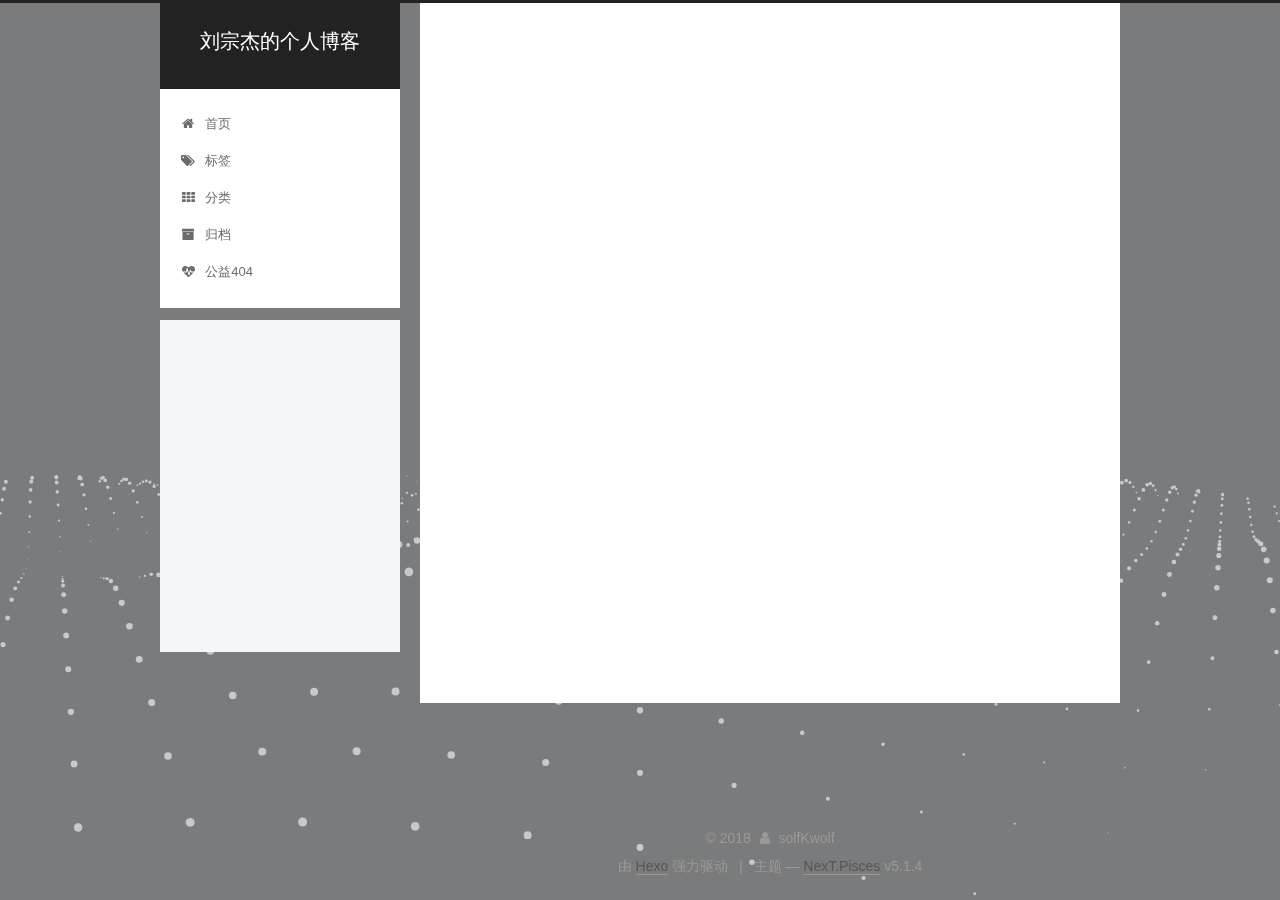
==== tags/index.html @ c54b7ea1 "Site updated: 2018-03-27 02:26:17" ====
<!DOCTYPE html>



  


<html class="theme-next pisces use-motion" lang="zh-Hans">
<head>
  <meta charset="UTF-8"/>
<meta http-equiv="X-UA-Compatible" content="IE=edge" />
<meta name="viewport" content="width=device-width, initial-scale=1, maximum-scale=1"/>
<meta name="theme-color" content="#222">









<meta http-equiv="Cache-Control" content="no-transform" />
<meta http-equiv="Cache-Control" content="no-siteapp" />
















  
  
  <link href="/lib/fancybox/source/jquery.fancybox.css?v=2.1.5" rel="stylesheet" type="text/css" />







<link href="/lib/font-awesome/css/font-awesome.min.css?v=4.6.2" rel="stylesheet" type="text/css" />

<link href="/css/main.css?v=5.1.4" rel="stylesheet" type="text/css" />


  <link rel="apple-touch-icon" sizes="180x180" href="/images/apple-touch-icon-next.png?v=5.1.4">


  <link rel="icon" type="image/png" sizes="32x32" href="/images/favicon-32x32-next.png?v=5.1.4">


  <link rel="icon" type="image/png" sizes="16x16" href="/images/favicon-16x16-next.png?v=5.1.4">


  <link rel="mask-icon" href="/images/logo.svg?v=5.1.4" color="#222">





  <meta name="keywords" content="Hexo, NexT" />





  <link rel="alternate" href="/atom.xml" title="刘宗杰的个人博客" type="application/atom+xml" />






<meta name="description" content="记录平时点滴，留下点回忆。">
<meta property="og:type" content="website">
<meta property="og:title" content="tags">
<meta property="og:url" content="http://yoursite.com/tags/index.html">
<meta property="og:site_name" content="刘宗杰的个人博客">
<meta property="og:description" content="记录平时点滴，留下点回忆。">
<meta property="og:locale" content="zh-Hans">
<meta property="og:updated_time" content="2018-03-26T17:11:51.543Z">
<meta name="twitter:card" content="summary">
<meta name="twitter:title" content="tags">
<meta name="twitter:description" content="记录平时点滴，留下点回忆。">



<script type="text/javascript" id="hexo.configurations">
  var NexT = window.NexT || {};
  var CONFIG = {
    root: '/',
    scheme: 'Pisces',
    version: '5.1.4',
    sidebar: {"position":"left","display":"always","offset":12,"b2t":false,"scrollpercent":false,"onmobile":false},
    fancybox: true,
    tabs: true,
    motion: {"enable":true,"async":false,"transition":{"post_block":"fadeIn","post_header":"slideDownIn","post_body":"slideDownIn","coll_header":"slideLeftIn","sidebar":"slideUpIn"}},
    duoshuo: {
      userId: '0',
      author: '博主'
    },
    algolia: {
      applicationID: '',
      apiKey: '',
      indexName: '',
      hits: {"per_page":10},
      labels: {"input_placeholder":"Search for Posts","hits_empty":"We didn't find any results for the search: ${query}","hits_stats":"${hits} results found in ${time} ms"}
    }
  };
</script>



  <link rel="canonical" href="http://yoursite.com/tags/"/>





  <title>tags | 刘宗杰的个人博客</title>
  








</head>

<body itemscope itemtype="http://schema.org/WebPage" lang="zh-Hans">

  
  
    
  

  <div class="container sidebar-position-left page-post-detail">
    <div class="headband"></div>

    <header id="header" class="header" itemscope itemtype="http://schema.org/WPHeader">
      <div class="header-inner"><div class="site-brand-wrapper">
  <div class="site-meta ">
    

    <div class="custom-logo-site-title">
      <a href="/"  class="brand" rel="start">
        <span class="logo-line-before"><i></i></span>
        <span class="site-title">刘宗杰的个人博客</span>
        <span class="logo-line-after"><i></i></span>
      </a>
    </div>
      
        <p class="site-subtitle"></p>
      
  </div>

  <div class="site-nav-toggle">
    <button>
      <span class="btn-bar"></span>
      <span class="btn-bar"></span>
      <span class="btn-bar"></span>
    </button>
  </div>
</div>

<nav class="site-nav">
  

  
    <ul id="menu" class="menu">
      
        
        <li class="menu-item menu-item-home">
          <a href="/" rel="section">
            
              <i class="menu-item-icon fa fa-fw fa-home"></i> <br />
            
            首页
          </a>
        </li>
      
        
        <li class="menu-item menu-item-tags">
          <a href="/tags/" rel="section">
            
              <i class="menu-item-icon fa fa-fw fa-tags"></i> <br />
            
            标签
          </a>
        </li>
      
        
        <li class="menu-item menu-item-categories">
          <a href="/categories/" rel="section">
            
              <i class="menu-item-icon fa fa-fw fa-th"></i> <br />
            
            分类
          </a>
        </li>
      
        
        <li class="menu-item menu-item-archives">
          <a href="/archives/" rel="section">
            
              <i class="menu-item-icon fa fa-fw fa-archive"></i> <br />
            
            归档
          </a>
        </li>
      
        
        <li class="menu-item menu-item-commonweal">
          <a href="/404.html" rel="section">
            
              <i class="menu-item-icon fa fa-fw fa-heartbeat"></i> <br />
            
            公益404
          </a>
        </li>
      

      
    </ul>
  

  
</nav>



 </div>
    </header>

    <main id="main" class="main">
      <div class="main-inner">
        <div class="content-wrap">
          <div id="content" class="content">
            

  <div id="posts" class="posts-expand">
    
    
    
    <div class="post-block page">
      <header class="post-header">

	<h1 class="post-title" itemprop="name headline">tags</h1>



</header>

      
      
      
      <div class="post-body">
        
        
          
        
      </div>
      
      
      
    </div>
    
    
    
  </div>


          </div>
          


          

  



        </div>
        
          
  
  <div class="sidebar-toggle">
    <div class="sidebar-toggle-line-wrap">
      <span class="sidebar-toggle-line sidebar-toggle-line-first"></span>
      <span class="sidebar-toggle-line sidebar-toggle-line-middle"></span>
      <span class="sidebar-toggle-line sidebar-toggle-line-last"></span>
    </div>
  </div>

  <aside id="sidebar" class="sidebar">
    
    <div class="sidebar-inner">

      

      

      <section class="site-overview-wrap sidebar-panel sidebar-panel-active">
        <div class="site-overview">
          <div class="site-author motion-element" itemprop="author" itemscope itemtype="http://schema.org/Person">
            
              <img class="site-author-image" itemprop="image"
                src="/images/avatar.jpg"
                alt="solfKwolf" />
            
              <p class="site-author-name" itemprop="name">solfKwolf</p>
              <p class="site-description motion-element" itemprop="description">记录平时点滴，留下点回忆。</p>
          </div>

          <nav class="site-state motion-element">

            
              <div class="site-state-item site-state-posts">
              
                <a href="/archives/">
              
                  <span class="site-state-item-count">1</span>
                  <span class="site-state-item-name">日志</span>
                </a>
              </div>
            

            

            

          </nav>

          
            <div class="feed-link motion-element">
              <a href="/atom.xml" rel="alternate">
                <i class="fa fa-rss"></i>
                RSS
              </a>
            </div>
          

          

          
          

          
          

          

        </div>
      </section>

      

      

    </div>
  </aside>


        
      </div>
    </main>

    <footer id="footer" class="footer">
      <div class="footer-inner">
        <div class="copyright">&copy; <span itemprop="copyrightYear">2018</span>
  <span class="with-love">
    <i class="fa fa-user"></i>
  </span>
  <span class="author" itemprop="copyrightHolder">solfKwolf</span>

  
</div>


  <div class="powered-by">由 <a class="theme-link" target="_blank" href="https://hexo.io">Hexo</a> 强力驱动</div>



  <span class="post-meta-divider">|</span>



  <div class="theme-info">主题 &mdash; <a class="theme-link" target="_blank" href="https://github.com/iissnan/hexo-theme-next">NexT.Pisces</a> v5.1.4</div>




        







        
      </div>
    </footer>

    
      <div class="back-to-top">
        <i class="fa fa-arrow-up"></i>
        
      </div>
    

    

  </div>

  

<script type="text/javascript">
  if (Object.prototype.toString.call(window.Promise) !== '[object Function]') {
    window.Promise = null;
  }
</script>









  




  
  









  
  
    <script type="text/javascript" src="/lib/jquery/index.js?v=2.1.3"></script>
  

  
  
    <script type="text/javascript" src="/lib/fastclick/lib/fastclick.min.js?v=1.0.6"></script>
  

  
  
    <script type="text/javascript" src="/lib/jquery_lazyload/jquery.lazyload.js?v=1.9.7"></script>
  

  
  
    <script type="text/javascript" src="/lib/velocity/velocity.min.js?v=1.2.1"></script>
  

  
  
    <script type="text/javascript" src="/lib/velocity/velocity.ui.min.js?v=1.2.1"></script>
  

  
  
    <script type="text/javascript" src="/lib/fancybox/source/jquery.fancybox.pack.js?v=2.1.5"></script>
  

  
  
    <script type="text/javascript" src="/lib/three/three.min.js"></script>
  

  
  
    <script type="text/javascript" src="/lib/three/three-waves.min.js"></script>
  


  


  <script type="text/javascript" src="/js/src/utils.js?v=5.1.4"></script>

  <script type="text/javascript" src="/js/src/motion.js?v=5.1.4"></script>



  
  


  <script type="text/javascript" src="/js/src/affix.js?v=5.1.4"></script>

  <script type="text/javascript" src="/js/src/schemes/pisces.js?v=5.1.4"></script>



  
  <script type="text/javascript" src="/js/src/scrollspy.js?v=5.1.4"></script>
<script type="text/javascript" src="/js/src/post-details.js?v=5.1.4"></script>



  


  <script type="text/javascript" src="/js/src/bootstrap.js?v=5.1.4"></script>



  


  




	





  





  












  





  

  

  

  
  

  

  

  

</body>
</html>
---- css/main.css ----
/* normalize.css v3.0.2 | MIT License | git.io/normalize */
html {
  font-family: sans-serif; /* 1 */
  -ms-text-size-adjust: 100%; /* 2 */
  -webkit-text-size-adjust: 100%; /* 2 */
}
body {
  margin: 0;
}
article,
aside,
details,
figcaption,
figure,
footer,
header,
hgroup,
main,
menu,
nav,
section,
summary {
  display: block;
}
audio,
canvas,
progress,
video {
  display: inline-block; /* 1 */
  vertical-align: baseline; /* 2 */
}
audio:not([controls]) {
  display: none;
  height: 0;
}
[hidden],
template {
  display: none;
}
a {
  background-color: transparent;
}
a:active,
a:hover {
  outline: 0;
}
abbr[title] {
  border-bottom: 1px dotted;
}
b,
strong {
  font-weight: bold;
}
dfn {
  font-style: italic;
}
h1 {
  font-size: 2em;
  margin: 0.67em 0;
}
mark {
  background: #ff0;
  color: #000;
}
small {
  font-size: 80%;
}
sub,
sup {
  font-size: 75%;
  line-height: 0;
  position: relative;
  vertical-align: baseline;
}
sup {
  top: -0.5em;
}
sub {
  bottom: -0.25em;
}
img {
  border: 0;
}
svg:not(:root) {
  overflow: hidden;
}
figure {
  margin: 1em 40px;
}
hr {
  -moz-box-sizing: content-box;
  box-sizing: content-box;
  height: 0;
}
pre {
  overflow: auto;
}
code,
kbd,
pre,
samp {
  font-family: monospace, monospace;
  font-size: 1em;
}
button,
input,
optgroup,
select,
textarea {
  color: inherit; /* 1 */
  font: inherit; /* 2 */
  margin: 0; /* 3 */
}
button {
  overflow: visible;
}
button,
select {
  text-transform: none;
}
button,
html input[type="button"],
input[type="reset"],
input[type="submit"] {
  -webkit-appearance: button; /* 2 */
  cursor: pointer; /* 3 */
}
button[disabled],
html input[disabled] {
  cursor: default;
}
button::-moz-focus-inner,
input::-moz-focus-inner {
  border: 0;
  padding: 0;
}
input {
  line-height: normal;
}
input[type="checkbox"],
input[type="radio"] {
  box-sizing: border-box; /* 1 */
  padding: 0; /* 2 */
}
input[type="number"]::-webkit-inner-spin-button,
input[type="number"]::-webkit-outer-spin-button {
  height: auto;
}
input[type="search"] {
  -webkit-appearance: textfield; /* 1 */
  -moz-box-sizing: content-box;
  -webkit-box-sizing: content-box; /* 2 */
  box-sizing: content-box;
}
input[type="search"]::-webkit-search-cancel-button,
input[type="search"]::-webkit-search-decoration {
  -webkit-appearance: none;
}
fieldset {
  border: 1px solid #c0c0c0;
  margin: 0 2px;
  padding: 0.35em 0.625em 0.75em;
}
legend {
  border: 0; /* 1 */
  padding: 0; /* 2 */
}
textarea {
  overflow: auto;
}
optgroup {
  font-weight: bold;
}
table {
  border-collapse: collapse;
  border-spacing: 0;
}
td,
th {
  padding: 0;
}
::selection {
  background: #262a30;
  color: #fff;
}
body {
  position: relative;
  font-family: 'Lato', "PingFang SC", "Microsoft YaHei", sans-serif;
  font-size: 14px;
  line-height: 2;
  color: #555;
  background: #f5f7f9;
}
@media (max-width: 767px) {
  body {
    padding-right: 0 !important;
  }
}
@media (min-width: 768px) and (max-width: 991px) {
  body {
    padding-right: 0 !important;
  }
}
@media (min-width: 1600px) {
  body {
    font-size: 16px;
  }
}
h1,
h2,
h3,
h4,
h5,
h6 {
  margin: 0;
  padding: 0;
  font-weight: bold;
  line-height: 1.5;
  font-family: 'Lato', "PingFang SC", "Microsoft YaHei", sans-serif;
}
h2,
h3,
h4,
h5,
h6 {
  margin: 20px 0 15px;
}
h1 {
  font-size: 22px;
}
@media (max-width: 767px) {
  h1 {
    font-size: 18px;
  }
}
h2 {
  font-size: 20px;
}
@media (max-width: 767px) {
  h2 {
    font-size: 16px;
  }
}
h3 {
  font-size: 18px;
}
@media (max-width: 767px) {
  h3 {
    font-size: 14px;
  }
}
h4 {
  font-size: 16px;
}
@media (max-width: 767px) {
  h4 {
    font-size: 12px;
  }
}
h5 {
  font-size: 14px;
}
@media (max-width: 767px) {
  h5 {
    font-size: 10px;
  }
}
h6 {
  font-size: 12px;
}
@media (max-width: 767px) {
  h6 {
    font-size: 8px;
  }
}
p {
  margin: 0 0 20px 0;
}
a {
  color: #555;
  text-decoration: none;
  outline: none;
  border-bottom: 1px solid #999;
  word-wrap: break-word;
}
a:hover {
  color: #222;
  border-bottom-color: #222;
}
blockquote {
  margin: 0;
  padding: 0;
}
img {
  display: block;
  margin: auto;
  max-width: 100%;
  height: auto;
}
hr {
  margin: 40px 0;
  height: 3px;
  border: none;
  background-color: #ddd;
  background-image: repeating-linear-gradient(-45deg, #fff, #fff 4px, transparent 4px, transparent 8px);
}
blockquote {
  padding: 0 15px;
  color: #666;
  border-left: 4px solid #ddd;
}
blockquote cite::before {
  content: "-";
  padding: 0 5px;
}
dt {
  font-weight: 700;
}
dd {
  margin: 0;
  padding: 0;
}
kbd {
  border: 1px solid #ccc;
  border-radius: 0.2em;
  box-shadow: 0.1em 0.1em 0.2em rgba(0,0,0,0.1);
  background-color: #f9f9f9;
  font-family: inherit;
  background-image: -webkit-linear-gradient(top, #eee, #fff, #eee);
  padding: 0.1em 0.3em;
  white-space: nowrap;
}
.text-left {
  text-align: left;
}
.text-center {
  text-align: center;
}
.text-right {
  text-align: right;
}
.text-justify {
  text-align: justify;
}
.text-nowrap {
  white-space: nowrap;
}
.text-lowercase {
  text-transform: lowercase;
}
.text-uppercase {
  text-transform: uppercase;
}
.text-capitalize {
  text-transform: capitalize;
}
.center-block {
  display: block;
  margin-left: auto;
  margin-right: auto;
}
.clearfix:before,
.clearfix:after {
  content: " ";
  display: table;
}
.clearfix:after {
  clear: both;
}
.pullquote {
  width: 45%;
}
.pullquote.left {
  float: left;
  margin-left: 5px;
  margin-right: 10px;
}
.pullquote.right {
  float: right;
  margin-left: 10px;
  margin-right: 5px;
}
.affix.affix.affix {
  position: fixed;
}
.translation {
  margin-top: -20px;
  font-size: 14px;
  color: #999;
}
.scrollbar-measure {
  width: 100px;
  height: 100px;
  overflow: scroll;
  position: absolute;
  top: -9999px;
}
.use-motion .motion-element {
  opacity: 0;
}
table {
  margin: 20px 0;
  width: 100%;
  border-collapse: collapse;
  border-spacing: 0;
  border: 1px solid #ddd;
  font-size: 14px;
  table-layout: fixed;
  word-wrap: break-all;
}
table>tbody>tr:nth-of-type(odd) {
  background-color: #f9f9f9;
}
table>tbody>tr:hover {
  background-color: #f5f5f5;
}
caption,
th,
td {
  padding: 8px;
  text-align: left;
  vertical-align: middle;
  font-weight: normal;
}
th,
td {
  border-bottom: 3px solid #ddd;
  border-right: 1px solid #eee;
}
th {
  padding-bottom: 10px;
  font-weight: 700;
}
td {
  border-bottom-width: 1px;
}
html,
body {
  height: 100%;
}
.container {
  position: relative;
  min-height: 100%;
}
.header-inner {
  margin: 0 auto;
  padding: 100px 0 70px;
  width: 700px;
}
@media (min-width: 1600px) {
  .container .header-inner {
    width: 900px;
  }
}
.main {
  padding-bottom: 150px;
}
.main-inner {
  margin: 0 auto;
  width: 700px;
}
@media (min-width: 1600px) {
  .container .main-inner {
    width: 900px;
  }
}
.footer {
  position: absolute;
  left: 0;
  bottom: 0;
  width: 100%;
  min-height: 50px;
}
.footer-inner {
  box-sizing: border-box;
  margin: 20px auto;
  width: 700px;
}
@media (min-width: 1600px) {
  .container .footer-inner {
    width: 900px;
  }
}
pre,
.highlight {
  overflow: auto;
  margin: 20px 0;
  padding: 0;
  font-size: 13px;
  color: #c5c8c6;
  background: #1d1f21;
  line-height: 1.6;
}
pre,
code {
  font-family: consolas, Menlo, "PingFang SC", "Microsoft YaHei", monospace;
}
code {
  padding: 2px 4px;
  word-wrap: break-word;
  color: #555;
  background: #eee;
  border-radius: 3px;
  font-size: 13px;
}
pre {
  padding: 10px;
}
pre code {
  padding: 0;
  color: #c5c8c6;
  background: none;
  text-shadow: none;
}
.highlight {
  border-radius: 1px;
}
.highlight pre {
  border: none;
  margin: 0;
  padding: 10px 0;
}
.highlight table {
  margin: 0;
  width: auto;
  border: none;
}
.highlight td {
  border: none;
  padding: 0;
}
.highlight figcaption {
  font-size: 1em;
  color: #c5c8c6;
  line-height: 1em;
  margin-bottom: 1em;
}
.highlight figcaption:before,
.highlight figcaption:after {
  content: " ";
  display: table;
}
.highlight figcaption:after {
  clear: both;
}
.highlight figcaption a {
  float: right;
  color: #c5c8c6;
}
.highlight figcaption a:hover {
  border-bottom-color: #c5c8c6;
}
.highlight .gutter pre {
  padding-left: 10px;
  padding-right: 10px;
  color: #888f96;
  text-align: right;
  background-color: #000;
}
.highlight .code pre {
  width: 100%;
  padding-left: 10px;
  padding-right: 10px;
  background-color: #1d1f21;
}
.highlight .line {
  height: 20px;
}
.gutter {
  -webkit-user-select: none;
  -moz-user-select: none;
  -ms-user-select: none;
  user-select: none;
}
.gist table {
  width: auto;
}
.gist table td {
  border: none;
}
pre .deletion {
  background: #008000;
}
pre .addition {
  background: #800000;
}
pre .meta {
  color: #b294bb;
}
pre .comment {
  color: #969896;
}
pre .variable,
pre .attribute,
pre .tag,
pre .regexp,
pre .ruby .constant,
pre .xml .tag .title,
pre .xml .pi,
pre .xml .doctype,
pre .html .doctype,
pre .css .id,
pre .css .class,
pre .css .pseudo {
  color: #c66;
}
pre .number,
pre .preprocessor,
pre .built_in,
pre .literal,
pre .params,
pre .constant,
pre .command {
  color: #de935f;
}
pre .ruby .class .title,
pre .css .rules .attribute,
pre .string,
pre .value,
pre .inheritance,
pre .header,
pre .ruby .symbol,
pre .xml .cdata,
pre .special,
pre .number,
pre .formula {
  color: #b5bd68;
}
pre .title,
pre .css .hexcolor {
  color: #8abeb7;
}
pre .function,
pre .python .decorator,
pre .python .title,
pre .ruby .function .title,
pre .ruby .title .keyword,
pre .perl .sub,
pre .javascript .title,
pre .coffeescript .title {
  color: #81a2be;
}
pre .keyword,
pre .javascript .function {
  color: #b294bb;
}
.full-image.full-image.full-image.full-image {
  border: none;
  max-width: 100%;
  width: auto;
  margin: 20px auto 25px;
}
@media (min-width: 992px) {
  .full-image.full-image.full-image.full-image {
    max-width: none;
    width: 118%;
    margin: 0 -9%;
  }
}
.blockquote-center,
.page-home .post-type-quote blockquote,
.page-post-detail .post-type-quote blockquote {
  position: relative;
  margin: 40px 0;
  padding: 0;
  border-left: none;
  text-align: center;
}
.blockquote-center::before,
.page-home .post-type-quote blockquote::before,
.page-post-detail .post-type-quote blockquote::before,
.blockquote-center::after,
.page-home .post-type-quote blockquote::after,
.page-post-detail .post-type-quote blockquote::after {
  position: absolute;
  content: ' ';
  display: block;
  width: 100%;
  height: 24px;
  opacity: 0.2;
  background-repeat: no-repeat;
  background-position: 0 -6px;
  background-size: 22px 22px;
}
.blockquote-center::before,
.page-home .post-type-quote blockquote::before,
.page-post-detail .post-type-quote blockquote::before {
  top: -20px;
  background-image: url("../images/quote-l.svg");
  border-top: 1px solid #ccc;
}
.blockquote-center::after,
.page-home .post-type-quote blockquote::after,
.page-post-detail .post-type-quote blockquote::after {
  bottom: -20px;
  background-image: url("../images/quote-r.svg");
  border-bottom: 1px solid #ccc;
  background-position: 100% 8px;
}
.blockquote-center p,
.page-home .post-type-quote blockquote p,
.page-post-detail .post-type-quote blockquote p,
.blockquote-center div,
.page-home .post-type-quote blockquote div,
.page-post-detail .post-type-quote blockquote div {
  text-align: center;
}
.post .post-body .group-picture img {
  box-sizing: border-box;
  padding: 0 3px;
  border: none;
}
.post .group-picture-row {
  overflow: hidden;
  margin-top: 6px;
}
.post .group-picture-row:first-child {
  margin-top: 0;
}
.post .group-picture-column {
  float: left;
}
.page-post-detail .post-body .group-picture-column {
  float: none;
  margin-top: 10px;
  width: auto !important;
}
.page-post-detail .post-body .group-picture-column img {
  margin: 0 auto;
}
.page-archive .group-picture-container {
  overflow: hidden;
}
.page-archive .group-picture-row {
  float: left;
}
.page-archive .group-picture-row:first-child {
  margin-top: 6px;
}
.page-archive .group-picture-column {
  max-width: 150px;
  max-height: 150px;
}
.post-body .note {
  position: relative;
  padding: 15px;
  margin-bottom: 20px;
  border: 1px solid #eee;
  border-left-width: 5px;
  border-radius: 3px;
}
.post-body .note h2,
.post-body .note h3,
.post-body .note h4,
.post-body .note h5,
.post-body .note h6 {
  margin-top: 0;
  margin-bottom: 0;
  border-bottom: initial;
  padding-top: 0 !important;
}
.post-body .note p:first-child,
.post-body .note ul:first-child,
.post-body .note ol:first-child,
.post-body .note table:first-child,
.post-body .note pre:first-child,
.post-body .note blockquote:first-child {
  margin-top: 0;
}
.post-body .note p:last-child,
.post-body .note ul:last-child,
.post-body .note ol:last-child,
.post-body .note table:last-child,
.post-body .note pre:last-child,
.post-body .note blockquote:last-child {
  margin-bottom: 0;
}
.post-body .note.default {
  border-left-color: #777;
}
.post-body .note.default h2,
.post-body .note.default h3,
.post-body .note.default h4,
.post-body .note.default h5,
.post-body .note.default h6 {
  color: #777;
}
.post-body .note.primary {
  border-left-color: #6f42c1;
}
.post-body .note.primary h2,
.post-body .note.primary h3,
.post-body .note.primary h4,
.post-body .note.primary h5,
.post-body .note.primary h6 {
  color: #6f42c1;
}
.post-body .note.info {
  border-left-color: #428bca;
}
.post-body .note.info h2,
.post-body .note.info h3,
.post-body .note.info h4,
.post-body .note.info h5,
.post-body .note.info h6 {
  color: #428bca;
}
.post-body .note.success {
  border-left-color: #5cb85c;
}
.post-body .note.success h2,
.post-body .note.success h3,
.post-body .note.success h4,
.post-body .note.success h5,
.post-body .note.success h6 {
  color: #5cb85c;
}
.post-body .note.warning {
  border-left-color: #f0ad4e;
}
.post-body .note.warning h2,
.post-body .note.warning h3,
.post-body .note.warning h4,
.post-body .note.warning h5,
.post-body .note.warning h6 {
  color: #f0ad4e;
}
.post-body .note.danger {
  border-left-color: #d9534f;
}
.post-body .note.danger h2,
.post-body .note.danger h3,
.post-body .note.danger h4,
.post-body .note.danger h5,
.post-body .note.danger h6 {
  color: #d9534f;
}
.post-body .label {
  display: inline;
  padding: 0 2px;
  white-space: nowrap;
}
.post-body .label.default {
  background-color: #f0f0f0;
}
.post-body .label.primary {
  background-color: #efe6f7;
}
.post-body .label.info {
  background-color: #e5f2f8;
}
.post-body .label.success {
  background-color: #e7f4e9;
}
.post-body .label.warning {
  background-color: #fcf6e1;
}
.post-body .label.danger {
  background-color: #fae8eb;
}
.post-body .tabs {
  position: relative;
  display: block;
  margin-bottom: 20px;
  padding-top: 10px;
}
.post-body .tabs ul.nav-tabs {
  margin: 0;
  padding: 0;
  display: flex;
  margin-bottom: -1px;
}
@media (max-width: 413px) {
  .post-body .tabs ul.nav-tabs {
    display: block;
    margin-bottom: 5px;
  }
}
.post-body .tabs ul.nav-tabs li.tab {
  list-style-type: none !important;
  margin: 0 0.25em 0 0;
  border-top: 3px solid transparent;
  border-left: 1px solid transparent;
  border-right: 1px solid transparent;
}
@media (max-width: 413px) {
  .post-body .tabs ul.nav-tabs li.tab {
    margin: initial;
    border-top: 1px solid transparent;
    border-left: 3px solid transparent;
    border-right: 1px solid transparent;
    border-bottom: 1px solid transparent;
  }
}
.post-body .tabs ul.nav-tabs li.tab a {
  outline: 0;
  border-bottom: initial;
  display: block;
  line-height: 1.8em;
  padding: 0.25em 0.75em;
  transition-duration: 0.2s;
  transition-timing-function: ease-out;
  transition-delay: 0s;
}
.post-body .tabs ul.nav-tabs li.tab a i {
  width: 1.285714285714286em;
}
.post-body .tabs ul.nav-tabs li.tab.active {
  border-top: 3px solid #fc6423;
  border-left: 1px solid #ddd;
  border-right: 1px solid #ddd;
  background-color: #fff;
}
@media (max-width: 413px) {
  .post-body .tabs ul.nav-tabs li.tab.active {
    border-top: 1px solid #ddd;
    border-left: 3px solid #fc6423;
    border-right: 1px solid #ddd;
    border-bottom: 1px solid #ddd;
  }
}
.post-body .tabs ul.nav-tabs li.tab.active a {
  cursor: default;
  color: #555;
}
.post-body .tabs .tab-content {
  background-color: #fff;
}
.post-body .tabs .tab-content .tab-pane {
  border: 1px solid #ddd;
  padding: 20px 20px 0 20px;
}
.post-body .tabs .tab-content .tab-pane:not(.active) {
  display: none !important;
}
.post-body .tabs .tab-content .tab-pane.active {
  display: block !important;
}
.btn {
  display: inline-block;
  padding: 0 20px;
  font-size: 14px;
  color: #555;
  background: #fff;
  border: 2px solid #555;
  text-decoration: none;
  border-radius: 2px;
  transition-property: background-color;
  transition-duration: 0.2s;
  transition-timing-function: ease-in-out;
  transition-delay: 0s;
  line-height: 2;
}
.btn:hover {
  border-color: #222;
  color: #fff;
  background: #222;
}
.btn +.btn {
  margin: 0 0 8px 8px;
}
.btn .fa-fw {
  width: 1.285714285714286em;
  text-align: left;
}
.btn-bar {
  display: block;
  width: 22px;
  height: 2px;
  background: #555;
  border-radius: 1px;
}
.btn-bar+.btn-bar {
  margin-top: 4px;
}
.pagination {
  margin: 120px 0 40px;
  text-align: center;
  border-top: 1px solid #eee;
}
.page-number-basic,
.pagination .prev,
.pagination .next,
.pagination .page-number,
.pagination .space {
  display: inline-block;
  position: relative;
  top: -1px;
  margin: 0 10px;
  padding: 0 11px;
}
@media (max-width: 767px) {
  .page-number-basic,
  .pagination .prev,
  .pagination .next,
  .pagination .page-number,
  .pagination .space {
    margin: 0 5px;
  }
}
.pagination .prev,
.pagination .next,
.pagination .page-number {
  border-bottom: 0;
  border-top: 1px solid #eee;
  transition-property: border-color;
  transition-duration: 0.2s;
  transition-timing-function: ease-in-out;
  transition-delay: 0s;
}
.pagination .prev:hover,
.pagination .next:hover,
.pagination .page-number:hover {
  border-top-color: #222;
}
.pagination .space {
  padding: 0;
  margin: 0;
}
.pagination .prev {
  margin-left: 0;
}
.pagination .next {
  margin-right: 0;
}
.pagination .page-number.current {
  color: #fff;
  background: #ccc;
  border-top-color: #ccc;
}
@media (max-width: 767px) {
  .pagination {
    border-top: none;
  }
  .pagination .prev,
  .pagination .next,
  .pagination .page-number {
    margin-bottom: 10px;
    border-top: 0;
    border-bottom: 1px solid #eee;
    padding: 0 10px;
  }
  .pagination .prev:hover,
  .pagination .next:hover,
  .pagination .page-number:hover {
    border-bottom-color: #222;
  }
}
.comments {
  margin: 60px 20px 0;
}
.tag-cloud {
  text-align: center;
}
.tag-cloud a {
  display: inline-block;
  margin: 10px;
}
.back-to-top {
  box-sizing: border-box;
  position: fixed;
  bottom: -100px;
  right: 30px;
  z-index: 1050;
  padding: 0 6px;
  width: 24px;
  background: #222;
  font-size: 12px;
  opacity: 0.6;
  color: #fff;
  cursor: pointer;
  text-align: center;
  -webkit-transform: translateZ(0);
  transition-property: bottom;
  transition-duration: 0.2s;
  transition-timing-function: ease-in-out;
  transition-delay: 0s;
}
@media (min-width: 768px) and (max-width: 991px) {
  .back-to-top {
    display: none !important;
  }
}
@media (max-width: 767px) {
  .back-to-top {
    display: none !important;
  }
}
.back-to-top.back-to-top-on {
  bottom: 30px;
}
.header {
  background: transparent;
}
.header-inner {
  position: relative;
}
.headband {
  height: 3px;
  background: #222;
}
.site-meta {
  margin: 0;
  text-align: center;
}
@media (max-width: 767px) {
  .site-meta {
    text-align: center;
  }
}
.brand {
  position: relative;
  display: inline-block;
  padding: 0 40px;
  color: #fff;
  background: #222;
  border-bottom: none;
}
.brand:hover {
  color: #fff;
}
.logo {
  display: inline-block;
  margin-right: 5px;
  line-height: 36px;
  vertical-align: top;
}
.site-title {
  display: inline-block;
  vertical-align: top;
  line-height: 36px;
  font-size: 20px;
  font-weight: normal;
  font-family: 'Lato', "PingFang SC", "Microsoft YaHei", sans-serif;
}
.site-subtitle {
  margin-top: 10px;
  font-size: 13px;
  color: #ddd;
}
.use-motion .brand {
  opacity: 0;
}
.use-motion .logo,
.use-motion .site-title,
.use-motion .site-subtitle {
  opacity: 0;
  position: relative;
  top: -10px;
}
.site-nav-toggle {
  display: none;
  position: absolute;
  top: 10px;
  left: 10px;
}
@media (max-width: 767px) {
  .site-nav-toggle {
    display: block;
  }
}
.site-nav-toggle button {
  margin-top: 2px;
  padding: 9px 10px;
  background: transparent;
  border: none;
}
@media (max-width: 767px) {
  .site-nav {
    display: none;
    margin: 0 -10px;
    padding: 0 10px;
    clear: both;
    border-top: 1px solid #ddd;
  }
}
@media (min-width: 768px) and (max-width: 991px) {
  .site-nav {
    display: block !important;
  }
}
@media (min-width: 992px) {
  .site-nav {
    display: block !important;
  }
}
.menu {
  margin-top: 20px;
  padding-left: 0;
  text-align: center;
}
.menu .menu-item {
  display: inline-block;
  margin: 0 10px;
  list-style: none;
}
@media screen and (max-width: 767px) {
  .menu .menu-item {
    margin-top: 10px;
  }
}
.menu .menu-item a {
  display: block;
  font-size: 13px;
  line-height: inherit;
  border-bottom: 1px solid transparent;
  transition-property: border-color;
  transition-duration: 0.2s;
  transition-timing-function: ease-in-out;
  transition-delay: 0s;
}
.menu .menu-item a:hover,
.menu-item-active a {
  border-bottom-color: #222;
}
.menu .menu-item .fa {
  margin-right: 5px;
}
.use-motion .menu-item {
  opacity: 0;
}
.post-body {
  font-family: 'Lato', "PingFang SC", "Microsoft YaHei", sans-serif;
}
@media (max-width: 767px) {
  .post-body {
    word-break: break-word;
  }
}
.post-body .fancybox img {
  display: block !important;
  margin: 0 auto;
  cursor: pointer;
  cursor: zoom-in;
  cursor: -webkit-zoom-in;
}
.post-body .image-caption,
.post-body .figure .caption {
  margin: -20px auto 15px;
  text-align: center;
  font-size: 14px;
  color: #999;
  font-weight: bold;
  line-height: 1;
}
.post-sticky-flag {
  display: inline-block;
  font-size: 16px;
  -ms-transform: rotate(30deg);
  -webkit-transform: rotate(30deg);
  -moz-transform: rotate(30deg);
  -ms-transform: rotate(30deg);
  -o-transform: rotate(30deg);
  transform: rotate(30deg);
}
.use-motion .post-block,
.use-motion .pagination,
.use-motion .comments {
  opacity: 0;
}
.use-motion .post-header {
  opacity: 0;
}
.use-motion .post-body {
  opacity: 0;
}
.use-motion .collection-title {
  opacity: 0;
}
.posts-expand {
  padding-top: 40px;
}
@media (max-width: 767px) {
  .posts-expand {
    margin: 0 20px;
  }
  .post-body pre .gutter pre {
    padding-right: 10px;
  }
  .post-body .highlight {
    margin-left: 0px;
    margin-right: 0px;
    padding: 0;
  }
  .post-body .highlight .gutter pre {
    padding-right: 10px;
  }
}
@media (min-width: 992px) {
  .posts-expand .post-body {
    text-align: justify;
  }
}
.posts-expand .post-body h2,
.posts-expand .post-body h3,
.posts-expand .post-body h4,
.posts-expand .post-body h5,
.posts-expand .post-body h6 {
  padding-top: 10px;
}
.posts-expand .post-body h2 .header-anchor,
.posts-expand .post-body h3 .header-anchor,
.posts-expand .post-body h4 .header-anchor,
.posts-expand .post-body h5 .header-anchor,
.posts-expand .post-body h6 .header-anchor {
  float: right;
  margin-left: 10px;
  color: #ccc;
  border-bottom-style: none;
  visibility: hidden;
}
.posts-expand .post-body h2 .header-anchor:hover,
.posts-expand .post-body h3 .header-anchor:hover,
.posts-expand .post-body h4 .header-anchor:hover,
.posts-expand .post-body h5 .header-anchor:hover,
.posts-expand .post-body h6 .header-anchor:hover {
  color: inherit;
}
.posts-expand .post-body h2:hover .header-anchor,
.posts-expand .post-body h3:hover .header-anchor,
.posts-expand .post-body h4:hover .header-anchor,
.posts-expand .post-body h5:hover .header-anchor,
.posts-expand .post-body h6:hover .header-anchor {
  visibility: visible;
}
.posts-expand .post-body ul li {
  list-style: circle;
}
.posts-expand .post-body img {
  box-sizing: border-box;
  margin: auto;
  padding: 3px;
  border: 1px solid #ddd;
}
.posts-expand .post-body .fancybox img {
  margin: 0 auto 25px;
}
@media (max-width: 767px) {
  .posts-collapse {
    margin: 0 20px;
  }
  .posts-collapse .post-title,
  .posts-collapse .post-meta {
    display: block;
    width: auto;
    text-align: left;
  }
}
.posts-collapse {
  position: relative;
  z-index: 1010;
  margin-left: 55px;
}
.posts-collapse::after {
  content: " ";
  position: absolute;
  top: 20px;
  left: 0;
  margin-left: -2px;
  width: 4px;
  height: 100%;
  background: #f5f5f5;
  z-index: -1;
}
@media (max-width: 767px) {
  .posts-collapse {
    margin: 0 20px;
  }
}
.posts-collapse .collection-title {
  position: relative;
  margin: 60px 0;
}
.posts-collapse .collection-title h1,
.posts-collapse .collection-title h2 {
  margin-left: 20px;
}
.posts-collapse .collection-title small {
  color: #bbb;
  margin-left: 5px;
}
.posts-collapse .collection-title::before {
  content: " ";
  position: absolute;
  left: 0;
  top: 50%;
  margin-left: -4px;
  margin-top: -4px;
  width: 8px;
  height: 8px;
  background: #bbb;
  border-radius: 50%;
}
.posts-collapse .post {
  margin: 30px 0;
}
.posts-collapse .post-header {
  position: relative;
  transition-duration: 0.2s;
  transition-timing-function: ease-in-out;
  transition-delay: 0s;
  transition-property: border;
  border-bottom: 1px dashed #ccc;
}
.posts-collapse .post-header::before {
  content: " ";
  position: absolute;
  left: 0;
  top: 12px;
  width: 6px;
  height: 6px;
  margin-left: -4px;
  background: #bbb;
  border-radius: 50%;
  border: 1px solid #fff;
  transition-duration: 0.2s;
  transition-timing-function: ease-in-out;
  transition-delay: 0s;
  transition-property: background;
}
.posts-collapse .post-header:hover {
  border-bottom-color: #666;
}
.posts-collapse .post-header:hover::before {
  background: #222;
}
.posts-collapse .post-meta {
  position: absolute;
  font-size: 12px;
  left: 20px;
  top: 5px;
}
.posts-collapse .post-comments-count {
  display: none;
}
.posts-collapse .post-title {
  margin-left: 60px;
  font-size: 16px;
  font-weight: normal;
  line-height: inherit;
}
.posts-collapse .post-title::after {
  margin-left: 3px;
  opacity: 0.6;
}
.posts-collapse .post-title a {
  color: #666;
  border-bottom: none;
}
.page-home .post-type-quote .post-header,
.page-post-detail .post-type-quote .post-header,
.page-home .post-type-quote .post-tags,
.page-post-detail .post-type-quote .post-tags {
  display: none;
}
.posts-expand .post-title {
  text-align: center;
  word-break: break-word;
  font-weight: 400;
}
.posts-expand .post-title-link {
  display: inline-block;
  position: relative;
  color: #555;
  border-bottom: none;
  line-height: 1.2;
  vertical-align: top;
}
.posts-expand .post-title-link::before {
  content: "";
  position: absolute;
  width: 100%;
  height: 2px;
  bottom: 0;
  left: 0;
  background-color: #000;
  visibility: hidden;
  -webkit-transform: scaleX(0);
  -moz-transform: scaleX(0);
  -ms-transform: scaleX(0);
  -o-transform: scaleX(0);
  transform: scaleX(0);
  transition-duration: 0.2s;
  transition-timing-function: ease-in-out;
  transition-delay: 0s;
}
.posts-expand .post-title-link:hover::before {
  visibility: visible;
  -webkit-transform: scaleX(1);
  -moz-transform: scaleX(1);
  -ms-transform: scaleX(1);
  -o-transform: scaleX(1);
  transform: scaleX(1);
}
.posts-expand .post-title-link .fa {
  font-size: 16px;
}
.posts-expand .post-meta {
  margin: 3px 0 60px 0;
  color: #999;
  font-family: 'Lato', "PingFang SC", "Microsoft YaHei", sans-serif;
  font-size: 12px;
  text-align: center;
}
.posts-expand .post-meta .post-category-list {
  display: inline-block;
  margin: 0;
  padding: 3px;
}
.posts-expand .post-meta .post-category-list-link {
  color: #999;
}
.posts-expand .post-meta .post-description {
  font-size: 14px;
  margin-top: 2px;
}
.post-meta-divider {
  margin: 0 0.5em;
}
.post-meta-item-icon {
  margin-right: 3px;
}
@media (min-width: 768px) and (max-width: 991px) {
  .post-meta-item-icon {
    display: inline-block;
  }
}
@media (max-width: 767px) {
  .post-meta-item-icon {
    display: inline-block;
  }
}
@media (min-width: 768px) and (max-width: 991px) {
  .post-meta-item-text {
    display: none;
  }
}
@media (max-width: 767px) {
  .post-meta-item-text {
    display: none;
  }
}
@media (max-width: 767px) {
  .posts-expand .post-comments-count {
    display: none;
  }
}
.post-button {
  margin-top: 40px;
}
.posts-expand .post-tags {
  margin-top: 40px;
  text-align: center;
}
.posts-expand .post-tags a {
  display: inline-block;
  margin-right: 10px;
  font-size: 13px;
}
.post-nav {
  display: table;
  margin-top: 15px;
  width: 100%;
  border-top: 1px solid #eee;
}
.post-nav-divider {
  display: table-cell;
  width: 10%;
}
.post-nav-item {
  display: table-cell;
  padding: 10px 0 0 0;
  width: 45%;
  vertical-align: top;
}
.post-nav-item a {
  position: relative;
  display: block;
  line-height: 25px;
  font-size: 14px;
  color: #555;
  border-bottom: none;
}
.post-nav-item a:hover {
  color: #222;
  border-bottom: none;
}
.post-nav-item a:active {
  top: 2px;
}
.post-nav-item .fa {
  position: absolute;
  top: 8px;
  left: 0;
  font-size: 12px;
}
.post-nav-next a {
  padding-left: 15px;
}
.post-nav-prev {
  text-align: right;
}
.post-nav-prev a {
  padding-right: 15px;
}
.post-nav-prev .fa {
  right: 0;
  left: auto;
}
.posts-expand .post-eof {
  display: block;
  margin: 80px auto 60px;
  width: 8%;
  height: 1px;
  background: #ccc;
  text-align: center;
}
.post:last-child .post-eof.post-eof.post-eof {
  display: none;
}
.post-gallery {
  display: table;
  table-layout: fixed;
  width: 100%;
  border-collapse: separate;
}
.post-gallery-row {
  display: table-row;
}
.post-gallery .post-gallery-img {
  display: table-cell;
  text-align: center;
  vertical-align: middle;
  border: none;
}
.post-gallery .post-gallery-img img {
  max-width: 100%;
  max-height: 100%;
  border: none;
}
.fancybox-close,
.fancybox-close:hover {
  border: none;
}
.rtl.post-body p,
.rtl.post-body a,
.rtl.post-body h1,
.rtl.post-body h2,
.rtl.post-body h3,
.rtl.post-body h4,
.rtl.post-body h5,
.rtl.post-body h6,
.rtl.post-body li,
.rtl.post-body ul,
.rtl.post-body ol {
  direction: rtl;
  font-family: UKIJ Ekran;
}
.rtl.post-title {
  font-family: UKIJ Ekran;
}
.sidebar {
  position: fixed;
  right: 0;
  top: 0;
  bottom: 0;
  width: 0;
  z-index: 1040;
  box-shadow: inset 0 2px 6px #000;
  background: #222;
  -webkit-transform: translateZ(0);
}
.sidebar a {
  color: #999;
  border-bottom-color: #555;
}
.sidebar a:hover {
  color: #eee;
}
@media (min-width: 768px) and (max-width: 991px) {
  .sidebar {
    display: none !important;
  }
}
@media (max-width: 767px) {
  .sidebar {
    display: none !important;
  }
}
.sidebar-inner {
  position: relative;
  padding: 20px 10px;
  color: #999;
  text-align: center;
}
.site-overview-wrap {
  overflow: hidden;
}
.site-overview {
  overflow-y: auto;
  overflow-x: hidden;
}
.sidebar-toggle {
  position: fixed;
  right: 30px;
  bottom: 45px;
  width: 14px;
  height: 14px;
  padding: 5px;
  background: #222;
  line-height: 0;
  z-index: 1050;
  cursor: pointer;
  -webkit-transform: translateZ(0);
}
@media (min-width: 768px) and (max-width: 991px) {
  .sidebar-toggle {
    display: none !important;
  }
}
@media (max-width: 767px) {
  .sidebar-toggle {
    display: none !important;
  }
}
.sidebar-toggle-line {
  position: relative;
  display: inline-block;
  vertical-align: top;
  height: 2px;
  width: 100%;
  background: #fff;
  margin-top: 3px;
}
.sidebar-toggle-line:first-child {
  margin-top: 0;
}
.site-author-image {
  display: block;
  margin: 0 auto;
  padding: 2px;
  max-width: 120px;
  height: auto;
  border: 1px solid #eee;
}
.site-author-name {
  margin: 0;
  text-align: center;
  color: #222;
  font-weight: 600;
}
.site-description {
  margin-top: 0;
  text-align: center;
  font-size: 13px;
  color: #999;
}
.site-state {
  overflow: hidden;
  line-height: 1.4;
  white-space: nowrap;
  text-align: center;
}
.site-state-item {
  display: inline-block;
  padding: 0 15px;
  border-left: 1px solid #eee;
}
.site-state-item:first-child {
  border-left: none;
}
.site-state-item a {
  border-bottom: none;
}
.site-state-item-count {
  display: block;
  text-align: center;
  color: inherit;
  font-weight: 600;
  font-size: 16px;
}
.site-state-item-name {
  font-size: 13px;
  color: #999;
}
.feed-link {
  margin-top: 20px;
}
.feed-link a {
  display: inline-block;
  padding: 0 15px;
  color: #fc6423;
  border: 1px solid #fc6423;
  border-radius: 4px;
}
.feed-link a i {
  color: #fc6423;
  font-size: 14px;
}
.feed-link a:hover {
  color: #fff;
  background: #fc6423;
}
.feed-link a:hover i {
  color: #fff;
}
.links-of-author {
  margin-top: 20px;
}
.links-of-author a {
  display: inline-block;
  vertical-align: middle;
  margin-right: 10px;
  margin-bottom: 10px;
  border-bottom-color: #555;
  font-size: 13px;
}
.links-of-author a:before {
  display: inline-block;
  vertical-align: middle;
  margin-right: 3px;
  content: " ";
  width: 4px;
  height: 4px;
  border-radius: 50%;
  background: #ff628b;
}
.links-of-blogroll {
  font-size: 13px;
}
.links-of-blogroll-title {
  margin-top: 20px;
  font-size: 14px;
  font-weight: 600;
}
.links-of-blogroll-list {
  margin: 0;
  padding: 0;
  list-style: none;
}
.links-of-blogroll-item {
  padding: 2px 10px;
}
.links-of-blogroll-item a {
  max-width: 280px;
  box-sizing: border-box;
  display: inline-block;
  overflow: hidden;
  white-space: nowrap;
  text-overflow: ellipsis;
}
.sidebar-nav {
  margin: 0 0 20px;
  padding-left: 0;
}
.sidebar-nav li {
  display: inline-block;
  cursor: pointer;
  border-bottom: 1px solid transparent;
  font-size: 14px;
  color: #555;
}
.sidebar-nav li:hover {
  color: #fc6423;
}
.page-post-detail .sidebar-nav-toc {
  padding: 0 5px;
}
.page-post-detail .sidebar-nav-overview {
  margin-left: 10px;
}
.sidebar-nav .sidebar-nav-active {
  color: #fc6423;
  border-bottom-color: #fc6423;
}
.sidebar-nav .sidebar-nav-active:hover {
  color: #fc6423;
}
.sidebar-panel {
  display: none;
}
.sidebar-panel-active {
  display: block;
}
.post-toc-empty {
  font-size: 14px;
  color: #666;
}
.post-toc-wrap {
  overflow: hidden;
}
.post-toc {
  overflow: auto;
}
.post-toc ol {
  margin: 0;
  padding: 0 2px 5px 10px;
  text-align: left;
  list-style: none;
  font-size: 14px;
}
.post-toc ol > ol {
  padding-left: 0;
}
.post-toc ol a {
  transition-duration: 0.2s;
  transition-timing-function: ease-in-out;
  transition-delay: 0s;
  transition-property: all;
  color: #666;
  border-bottom-color: #ccc;
}
.post-toc ol a:hover {
  color: #000;
  border-bottom-color: #000;
}
.post-toc .nav-item {
  overflow: hidden;
  text-overflow: ellipsis;
  text-align: justify;
  white-space: nowrap;
  line-height: 1.8;
}
.post-toc .nav .nav-child {
  display: none;
}
.post-toc .nav .active > .nav-child {
  display: block;
}
.post-toc .nav .active-current > .nav-child {
  display: block;
}
.post-toc .nav .active-current > .nav-child > .nav-item {
  display: block;
}
.post-toc .nav .active > a {
  color: #fc6423;
  border-bottom-color: #fc6423;
}
.post-toc .nav .active-current > a {
  color: #fc6423;
}
.post-toc .nav .active-current > a:hover {
  color: #fc6423;
}
.footer {
  font-size: 14px;
  color: #999;
}
.footer img {
  border: none;
}
.footer-inner {
  text-align: center;
}
.with-love {
  display: inline-block;
  margin: 0 5px;
}
.powered-by,
.theme-info {
  display: inline-block;
}
.cc-license {
  margin-top: 10px;
  text-align: center;
}
.cc-license .cc-opacity {
  opacity: 0.7;
  border-bottom: none;
}
.cc-license .cc-opacity:hover {
  opacity: 0.9;
}
.cc-license img {
  display: inline-block;
}
.theme-next #ds-thread #ds-reset {
  color: #555;
}
.theme-next #ds-thread #ds-reset .ds-replybox {
  margin-bottom: 30px;
}
.theme-next #ds-thread #ds-reset .ds-replybox .ds-avatar,
.theme-next #ds-reset .ds-avatar img {
  box-shadow: none;
}
.theme-next #ds-thread #ds-reset .ds-textarea-wrapper {
  border-color: #c7d4e1;
  background: none;
  border-top-right-radius: 3px;
  border-top-left-radius: 3px;
}
.theme-next #ds-thread #ds-reset .ds-textarea-wrapper textarea {
  height: 60px;
}
.theme-next #ds-reset .ds-rounded-top {
  border-radius: 0;
}
.theme-next #ds-thread #ds-reset .ds-post-toolbar {
  box-sizing: border-box;
  border: 1px solid #c7d4e1;
  background: #f6f8fa;
}
.theme-next #ds-thread #ds-reset .ds-post-options {
  height: 40px;
  border: none;
  background: none;
}
.theme-next #ds-thread #ds-reset .ds-toolbar-buttons {
  top: 11px;
}
.theme-next #ds-thread #ds-reset .ds-sync {
  top: 5px;
}
.theme-next #ds-thread #ds-reset .ds-post-button {
  top: 4px;
  right: 5px;
  width: 90px;
  height: 30px;
  border: 1px solid #c5ced7;
  border-radius: 3px;
  background-image: linear-gradient(#fbfbfc, #f5f7f9);
  color: #60676d;
}
.theme-next #ds-thread #ds-reset .ds-post-button:hover {
  background-position: 0 -30px;
  color: #60676d;
}
.theme-next #ds-thread #ds-reset .ds-comments-info {
  padding: 10px 0;
}
.theme-next #ds-thread #ds-reset .ds-sort {
  display: none;
}
.theme-next #ds-thread #ds-reset li.ds-tab a.ds-current {
  border: none;
  background: #f6f8fa;
  color: #60676d;
}
.theme-next #ds-thread #ds-reset li.ds-tab a.ds-current:hover {
  background-color: #e9f0f7;
  color: #60676d;
}
.theme-next #ds-thread #ds-reset li.ds-tab a {
  border-radius: 2px;
  padding: 5px;
}
.theme-next #ds-thread #ds-reset .ds-login-buttons p {
  color: #999;
  line-height: 36px;
}
.theme-next #ds-thread #ds-reset .ds-login-buttons .ds-service-list li {
  height: 28px;
}
.theme-next #ds-thread #ds-reset .ds-service-list a {
  background: none;
  padding: 5px;
  border: 1px solid;
  border-radius: 3px;
  text-align: center;
}
.theme-next #ds-thread #ds-reset .ds-service-list a:hover {
  color: #fff;
  background: #666;
}
.theme-next #ds-thread #ds-reset .ds-service-list .ds-weibo {
  color: #fc9b00;
  border-color: #fc9b00;
}
.theme-next #ds-thread #ds-reset .ds-service-list .ds-weibo:hover {
  background: #fc9b00;
}
.theme-next #ds-thread #ds-reset .ds-service-list .ds-qq {
  color: #60a3ec;
  border-color: #60a3ec;
}
.theme-next #ds-thread #ds-reset .ds-service-list .ds-qq:hover {
  background: #60a3ec;
}
.theme-next #ds-thread #ds-reset .ds-service-list .ds-renren {
  color: #2e7ac4;
  border-color: #2e7ac4;
}
.theme-next #ds-thread #ds-reset .ds-service-list .ds-renren:hover {
  background: #2e7ac4;
}
.theme-next #ds-thread #ds-reset .ds-service-list .ds-douban {
  color: #37994c;
  border-color: #37994c;
}
.theme-next #ds-thread #ds-reset .ds-service-list .ds-douban:hover {
  background: #37994c;
}
.theme-next #ds-thread #ds-reset .ds-service-list .ds-kaixin {
  color: #fef20d;
  border-color: #fef20d;
}
.theme-next #ds-thread #ds-reset .ds-service-list .ds-kaixin:hover {
  background: #fef20d;
}
.theme-next #ds-thread #ds-reset .ds-service-list .ds-netease {
  color: #f00;
  border-color: #f00;
}
.theme-next #ds-thread #ds-reset .ds-service-list .ds-netease:hover {
  background: #f00;
}
.theme-next #ds-thread #ds-reset .ds-service-list .ds-sohu {
  color: #ffcb05;
  border-color: #ffcb05;
}
.theme-next #ds-thread #ds-reset .ds-service-list .ds-sohu:hover {
  background: #ffcb05;
}
.theme-next #ds-thread #ds-reset .ds-service-list .ds-baidu {
  color: #2831e0;
  border-color: #2831e0;
}
.theme-next #ds-thread #ds-reset .ds-service-list .ds-baidu:hover {
  background: #2831e0;
}
.theme-next #ds-thread #ds-reset .ds-service-list .ds-google {
  color: #166bec;
  border-color: #166bec;
}
.theme-next #ds-thread #ds-reset .ds-service-list .ds-google:hover {
  background: #166bec;
}
.theme-next #ds-thread #ds-reset .ds-service-list .ds-weixin {
  color: #00ce0d;
  border-color: #00ce0d;
}
.theme-next #ds-thread #ds-reset .ds-service-list .ds-weixin:hover {
  background: #00ce0d;
}
.theme-next #ds-thread #ds-reset .ds-service-list .ds-more-services {
  border: none;
}
.theme-next #ds-thread #ds-reset .ds-service-list .ds-more-services:hover {
  background: none;
}
.theme-next #ds-reset .duoshuo-ua-admin {
  display: inline-block;
  color: #f00;
}
.theme-next #ds-reset .duoshuo-ua-platform,
.theme-next #ds-reset .duoshuo-ua-browser {
  color: #ccc;
}
.theme-next #ds-reset .duoshuo-ua-platform .fa,
.theme-next #ds-reset .duoshuo-ua-browser .fa {
  display: inline-block;
  margin-right: 3px;
}
.theme-next #ds-reset .duoshuo-ua-separator {
  display: inline-block;
  margin-left: 5px;
}
.theme-next .this_ua {
  background-color: #ccc !important;
  border-radius: 4px;
  padding: 0 5px !important;
  margin: 1px 1px !important;
  border: 1px solid #bbb !important;
  color: #fff;
  display: inline-block !important;
}
.theme-next .this_ua.admin {
  background-color: #d9534f !important;
  border-color: #d9534f !important;
}
.theme-next .this_ua.platform.iOS,
.theme-next .this_ua.platform.Mac,
.theme-next .this_ua.platform.Windows {
  background-color: #39b3d7 !important;
  border-color: #46b8da !important;
}
.theme-next .this_ua.platform.Linux {
  background-color: #3a3a3a !important;
  border-color: #1f1f1f !important;
}
.theme-next .this_ua.platform.Android {
  background-color: #00c47d !important;
  border-color: #01b171 !important;
}
.theme-next .this_ua.browser.Mobile,
.theme-next .this_ua.browser.Chrome {
  background-color: #5cb85c !important;
  border-color: #4cae4c !important;
}
.theme-next .this_ua.browser.Firefox {
  background-color: #f0ad4e !important;
  border-color: #eea236 !important;
}
.theme-next .this_ua.browser.Maxthon,
.theme-next .this_ua.browser.IE {
  background-color: #428bca !important;
  border-color: #357ebd !important;
}
.theme-next .this_ua.browser.baidu,
.theme-next .this_ua.browser.UCBrowser,
.theme-next .this_ua.browser.Opera {
  background-color: #d9534f !important;
  border-color: #d43f3a !important;
}
.theme-next .this_ua.browser.Android,
.theme-next .this_ua.browser.QQBrowser {
  background-color: #78ace9 !important;
  border-color: #4cae4c !important;
}
.post-spread {
  margin-top: 20px;
  text-align: center;
}
.jiathis_style {
  display: inline-block;
}
.jiathis_style a {
  border: none;
}
.fa {
  font-family: FontAwesome !important;
}
.post-spread {
  margin-top: 20px;
  text-align: center;
}
.bdshare-slide-button-box a {
  border: none;
}
.bdsharebuttonbox {
  display: inline-block;
}
.bdsharebuttonbox a {
  border: none;
}
.local-search-pop-overlay {
  position: fixed;
  width: 100%;
  height: 100%;
  top: 0;
  left: 0;
  z-index: 2080;
  background-color: rgba(0,0,0,0.3);
}
.local-search-popup {
  display: none;
  position: fixed;
  top: 10%;
  left: 50%;
  margin-left: -350px;
  width: 700px;
  height: 80%;
  padding: 0;
  background: #fff;
  color: #333;
  z-index: 9999;
  border-radius: 5px;
}
@media (max-width: 767px) {
  .local-search-popup {
    padding: 0;
    top: 0;
    left: 0;
    margin: 0;
    width: 100%;
    height: 100%;
    border-radius: 0;
  }
}
.local-search-popup ul.search-result-list {
  padding: 0;
  margin: 0 5px;
}
.local-search-popup p.search-result {
  border-bottom: 1px dashed #ccc;
  padding: 5px 0;
}
.local-search-popup a.search-result-title {
  font-weight: bold;
  font-size: 16px;
}
.local-search-popup .search-keyword {
  border-bottom: 1px dashed #f00;
  font-weight: bold;
  color: #f00;
}
.local-search-popup .local-search-header {
  padding: 5px;
  height: 36px;
  background: #f5f5f5;
  border-top-left-radius: 5px;
  border-top-right-radius: 5px;
}
.local-search-popup #local-search-result {
  overflow: auto;
  position: relative;
  padding: 5px 25px;
  height: calc(100% - 55px);
}
.local-search-popup .local-search-input-wrapper {
  display: inline-block;
  width: calc(100% - 90px);
  height: 36px;
  line-height: 36px;
  padding: 0 5px;
}
.local-search-popup .local-search-input-wrapper input {
  padding: 8px 0;
  height: 20px;
  display: block;
  width: 100%;
  outline: none;
  border: none;
  background: transparent;
  vertical-align: middle;
}
.local-search-popup .search-icon,
.local-search-popup .popup-btn-close {
  display: inline-block;
  font-size: 18px;
  color: #999;
  height: 36px;
  width: 18px;
  padding-left: 10px;
  padding-right: 10px;
}
.local-search-popup .search-icon {
  float: left;
}
.local-search-popup .popup-btn-close {
  border-left: 1px solid #eee;
  float: right;
  cursor: pointer;
}
.local-search-popup #no-result {
  position: absolute;
  left: 50%;
  top: 50%;
  -webkit-transform: translate(-50%, -50%);
  -webkit-transform: translate(-50%, -50%);
  -moz-transform: translate(-50%, -50%);
  -ms-transform: translate(-50%, -50%);
  -o-transform: translate(-50%, -50%);
  transform: translate(-50%, -50%);
  color: #ccc;
}
@media (min-width: 768px) and (max-width: 991px) {
  .busuanzi-count {
    width: auto;
  }
}
@media (max-width: 767px) {
  .busuanzi-count {
    width: auto;
  }
}
.site-uv,
.site-pv,
.page-pv {
  display: inline-block;
}
.site-uv .busuanzi-value,
.site-pv .busuanzi-value,
.page-pv .busuanzi-value {
  margin: 0 5px;
}
.site-uv {
  margin-right: 10px;
}
.site-uv::after {
  content: "|";
  padding-left: 10px;
}
.page-archive .archive-page-counter {
  position: relative;
  top: 3px;
  left: 20px;
}
@media (max-width: 767px) {
  .page-archive .archive-page-counter {
    top: 5px;
  }
}
.page-archive .posts-collapse .archive-move-on {
  position: absolute;
  top: 11px;
  left: 0;
  margin-left: -6px;
  width: 10px;
  height: 10px;
  opacity: 0.5;
  background: #555;
  border: 1px solid #fff;
  border-radius: 50%;
}
.category-all-page .category-all-title {
  text-align: center;
}
.category-all-page .category-all {
  margin-top: 20px;
}
.category-all-page .category-list {
  margin: 0;
  padding: 0;
  list-style: none;
}
.category-all-page .category-list-item {
  margin: 5px 10px;
}
.category-all-page .category-list-count {
  color: #bbb;
}
.category-all-page .category-list-count:before {
  display: inline;
  content: " (";
}
.category-all-page .category-list-count:after {
  display: inline;
  content: ") ";
}
.category-all-page .category-list-child {
  padding-left: 10px;
}
#schedule ul#event-list {
  padding-left: 30px;
}
#schedule ul#event-list hr {
  margin: 20px 0 45px 0 !important;
  background: #222;
}
#schedule ul#event-list hr:after {
  display: inline-block;
  content: 'NOW';
  background: #222;
  color: #fff;
  font-weight: bold;
  text-align: right;
  padding: 0 5px;
}
#schedule ul#event-list li.event {
  margin: 20px 0px;
  background: #f9f9f9;
  padding-left: 10px;
  min-height: 40px;
}
#schedule ul#event-list li.event h2.event-summary {
  margin: 0;
  padding-bottom: 3px;
}
#schedule ul#event-list li.event h2.event-summary:before {
  display: inline-block;
  font-family: FontAwesome;
  font-size: 8px;
  content: '\f111';
  vertical-align: middle;
  margin-right: 25px;
  color: #bbb;
}
#schedule ul#event-list li.event span.event-relative-time {
  display: inline-block;
  font-size: 12px;
  font-weight: 400;
  padding-left: 12px;
  color: #bbb;
}
#schedule ul#event-list li.event span.event-details {
  display: block;
  color: #bbb;
  margin-left: 56px;
  padding-top: 3px;
  padding-bottom: 6px;
  text-indent: -24px;
  line-height: 18px;
}
#schedule ul#event-list li.event span.event-details:before {
  text-indent: 0;
  display: inline-block;
  width: 14px;
  font-family: FontAwesome;
  text-align: center;
  margin-right: 9px;
  color: #bbb;
}
#schedule ul#event-list li.event span.event-details.event-location:before {
  content: '\f041';
}
#schedule ul#event-list li.event span.event-details.event-duration:before {
  content: '\f017';
}
#schedule ul#event-list li.event-past {
  background: #fcfcfc;
}
#schedule ul#event-list li.event-past > * {
  opacity: 0.6;
}
#schedule ul#event-list li.event-past h2.event-summary {
  color: #bbb;
}
#schedule ul#event-list li.event-past h2.event-summary:before {
  color: #dfdfdf;
}
#schedule ul#event-list li.event-now {
  background: #222;
  color: #fff;
  padding: 15px 0 15px 10px;
}
#schedule ul#event-list li.event-now h2.event-summary:before {
  -webkit-transform: scale(1.2);
  -moz-transform: scale(1.2);
  -ms-transform: scale(1.2);
  -o-transform: scale(1.2);
  transform: scale(1.2);
  color: #fff;
  animation: dot-flash 1s alternate infinite ease-in-out;
}
#schedule ul#event-list li.event-now * {
  color: #fff !important;
}
@-moz-keyframes dot-flash {
  from {
    opacity: 1;
    -webkit-transform: scale(1.1);
    -moz-transform: scale(1.1);
    -ms-transform: scale(1.1);
    -o-transform: scale(1.1);
    transform: scale(1.1);
  }
  to {
    opacity: 0;
    -webkit-transform: scale(1);
    -moz-transform: scale(1);
    -ms-transform: scale(1);
    -o-transform: scale(1);
    transform: scale(1);
  }
}
@-webkit-keyframes dot-flash {
  from {
    opacity: 1;
    -webkit-transform: scale(1.1);
    -moz-transform: scale(1.1);
    -ms-transform: scale(1.1);
    -o-transform: scale(1.1);
    transform: scale(1.1);
  }
  to {
    opacity: 0;
    -webkit-transform: scale(1);
    -moz-transform: scale(1);
    -ms-transform: scale(1);
    -o-transform: scale(1);
    transform: scale(1);
  }
}
@-o-keyframes dot-flash {
  from {
    opacity: 1;
    -webkit-transform: scale(1.1);
    -moz-transform: scale(1.1);
    -ms-transform: scale(1.1);
    -o-transform: scale(1.1);
    transform: scale(1.1);
  }
  to {
    opacity: 0;
    -webkit-transform: scale(1);
    -moz-transform: scale(1);
    -ms-transform: scale(1);
    -o-transform: scale(1);
    transform: scale(1);
  }
}
@keyframes dot-flash {
  from {
    opacity: 1;
    -webkit-transform: scale(1.1);
    -moz-transform: scale(1.1);
    -ms-transform: scale(1.1);
    -o-transform: scale(1.1);
    transform: scale(1.1);
  }
  to {
    opacity: 0;
    -webkit-transform: scale(1);
    -moz-transform: scale(1);
    -ms-transform: scale(1);
    -o-transform: scale(1);
    transform: scale(1);
  }
}
.page-post-detail .sidebar-toggle-line {
  background: #fc6423;
}
.page-post-detail .comments {
  overflow: hidden;
}
.header {
  position: relative;
  margin: 0 auto;
  width: 960px;
}
@media (min-width: 768px) and (max-width: 991px) {
  .header {
    width: auto;
  }
}
@media (max-width: 767px) {
  .header {
    width: auto;
  }
}
.header-inner {
  position: absolute;
  top: 0;
  overflow: hidden;
  padding: 0;
  width: 240px;
  background: #fff;
  box-shadow: initial;
  border-radius: initial;
}
@media (min-width: 1600px) {
  .container .header-inner {
    width: 240px;
  }
}
@media (min-width: 768px) and (max-width: 991px) {
  .header-inner {
    position: relative;
    width: auto;
    border-radius: initial;
  }
}
@media (max-width: 767px) {
  .header-inner {
    position: relative;
    width: auto;
    border-radius: initial;
  }
}
.main:before,
.main:after {
  content: " ";
  display: table;
}
.main:after {
  clear: both;
}
@media (min-width: 768px) and (max-width: 991px) {
  .main {
    padding-bottom: 100px;
  }
}
@media (max-width: 767px) {
  .main {
    padding-bottom: 100px;
  }
}
.container .main-inner {
  width: 960px;
}
@media (min-width: 768px) and (max-width: 991px) {
  .container .main-inner {
    width: auto;
  }
}
@media (max-width: 767px) {
  .container .main-inner {
    width: auto;
  }
}
.content-wrap {
  float: right;
  box-sizing: border-box;
  padding: 40px;
  width: 700px;
  background: #fff;
  min-height: 700px;
  box-shadow: initial;
  border-radius: initial;
}
@media (min-width: 768px) and (max-width: 991px) {
  .content-wrap {
    width: 100%;
    padding: 20px;
    border-radius: initial;
  }
}
@media (max-width: 767px) {
  .content-wrap {
    width: 100%;
    padding: 20px;
    min-height: auto;
    border-radius: initial;
  }
}
.sidebar {
  position: static;
  float: left;
  margin-top: 300px;
  width: 240px;
  background: #f5f7f9;
  box-shadow: none;
}
@media (min-width: 768px) and (max-width: 991px) {
  .sidebar {
    display: none;
  }
}
@media (max-width: 767px) {
  .sidebar {
    display: none;
  }
}
.sidebar-toggle {
  display: none;
}
.footer-inner {
  width: 960px;
  padding-left: 260px;
}
@media (min-width: 768px) and (max-width: 991px) {
  .footer-inner {
    width: auto;
    padding-left: 0 !important;
    padding-right: 0 !important;
  }
}
@media (max-width: 767px) {
  .footer-inner {
    width: auto;
    padding-left: 0 !important;
    padding-right: 0 !important;
  }
}
.sidebar-position-right .header-inner {
  right: 0;
}
.sidebar-position-right .content-wrap {
  float: left;
}
.sidebar-position-right .sidebar {
  float: right;
}
.sidebar-position-right .footer-inner {
  padding-left: 0;
  padding-right: 260px;
}
.site-brand-wrapper {
  position: relative;
}
.site-meta {
  padding: 20px 0;
  color: #fff;
  background: #222;
}
@media (min-width: 768px) and (max-width: 991px) {
  .site-meta {
    box-shadow: 0 0 16px rgba(0,0,0,0.5);
  }
}
@media (max-width: 767px) {
  .site-meta {
    box-shadow: 0 0 16px rgba(0,0,0,0.5);
  }
}
.brand {
  padding: 0;
  background: none;
}
.brand:hover {
  color: #fff;
}
.site-subtitle {
  margin: 10px 10px 0;
  font-weight: initial;
}
.site-search form {
  display: none;
}
.site-nav {
  border-top: none;
}
@media (min-width: 768px) and (max-width: 991px) {
  .site-nav {
    display: none !important;
  }
}
@media (min-width: 768px) and (max-width: 991px) {
  .site-nav-on {
    display: block !important;
  }
}
.menu .menu-item {
  display: block;
  margin: 0;
}
.menu .menu-item a {
  position: relative;
  box-sizing: border-box;
  padding: 5px 20px;
  text-align: left;
  line-height: inherit;
  transition-property: background-color;
  transition-duration: 0.2s;
  transition-timing-function: ease-in-out;
  transition-delay: 0s;
}
.menu .menu-item a:hover,
.menu-item-active a {
  background: #f9f9f9;
  border-bottom-color: #fff;
}
.menu .menu-item br {
  display: none;
}
.menu-item-active a:after {
  content: " ";
  position: absolute;
  top: 50%;
  margin-top: -3px;
  right: 15px;
  width: 6px;
  height: 6px;
  border-radius: 50%;
  background-color: #bbb;
}
.btn-bar {
  background-color: #fff;
}
.site-nav-toggle {
  left: 20px;
  top: 50%;
  -webkit-transform: translateY(-50%);
  -webkit-transform: translateY(-50%);
  -moz-transform: translateY(-50%);
  -ms-transform: translateY(-50%);
  -o-transform: translateY(-50%);
  transform: translateY(-50%);
}
@media (min-width: 768px) and (max-width: 991px) {
  .site-nav-toggle {
    display: block;
  }
}
.use-motion .sidebar .motion-element {
  opacity: 1;
}
.sidebar {
  margin-left: -100%;
  right: auto;
  bottom: auto;
  -webkit-transform: none;
}
.sidebar-inner {
  box-sizing: border-box;
  width: 240px;
  color: #555;
  background: #fff;
  box-shadow: initial;
  border-radius: initial;
  opacity: 0;
}
.sidebar-inner.affix {
  position: fixed;
  top: 12px;
}
.sidebar-inner.affix-bottom {
  position: absolute;
}
.site-overview {
  text-align: left;
}
.site-author:before,
.site-author:after {
  content: " ";
  display: table;
}
.site-author:after {
  clear: both;
}
.sidebar a {
  color: #555;
}
.sidebar a:hover {
  color: #222;
}
.site-state-item {
  padding: 0 10px;
}
.links-of-author-item a:before {
  display: none;
}
.links-of-author-item a {
  border-bottom: none;
  text-decoration: underline;
}
.feed-link {
  border-top: 1px dotted #ccc;
  border-bottom: 1px dotted #ccc;
  text-align: center;
}
.feed-link a {
  display: block;
  color: #fc6423;
  border: none;
}
.feed-link a:hover {
  background: none;
  color: #e34603;
}
.feed-link a:hover i {
  color: #e34603;
}
.links-of-author {
  display: flex;
  flex-wrap: wrap;
  justify-content: center;
}
.links-of-author-item {
  margin: 5px 0 0;
  width: 50%;
}
.links-of-author-item a {
  max-width: 216px;
  box-sizing: border-box;
  display: inline-block;
  margin-right: 0;
  margin-bottom: 0;
  padding: 0 5px;
  overflow: hidden;
  white-space: nowrap;
  text-overflow: ellipsis;
}
.links-of-author-item a {
  display: block;
  text-decoration: none;
}
.links-of-author-item a:hover {
  border-radius: 4px;
  background: #eee;
}
.links-of-author-item .fa {
  margin-right: 2px;
  font-size: 16px;
}
.links-of-author-item .fa-globe {
  font-size: 15px;
}
.links-of-blogroll {
  text-align: center;
  margin-top: 20px;
  padding: 3px 0 0;
  border-top: 1px dotted #ccc;
}
.links-of-blogroll-title {
  margin-top: 0;
}
.links-of-blogroll-item {
  padding: 0;
}
.links-of-blogroll-inline:before,
.links-of-blogroll-inline:after {
  content: " ";
  display: table;
}
.links-of-blogroll-inline:after {
  clear: both;
}
.links-of-blogroll-inline .links-of-blogroll-item {
  margin: 5px 0 0;
  width: 50%;
  display: inline-block;
  width: unset;
}
.links-of-blogroll-inline .links-of-blogroll-item a {
  max-width: 216px;
  box-sizing: border-box;
  display: inline-block;
  margin-right: 0;
  margin-bottom: 0;
  padding: 0 5px;
  overflow: hidden;
  white-space: nowrap;
  text-overflow: ellipsis;
}
@media (max-width: 767px) {
  .post-body {
    text-align: justify;
  }
}
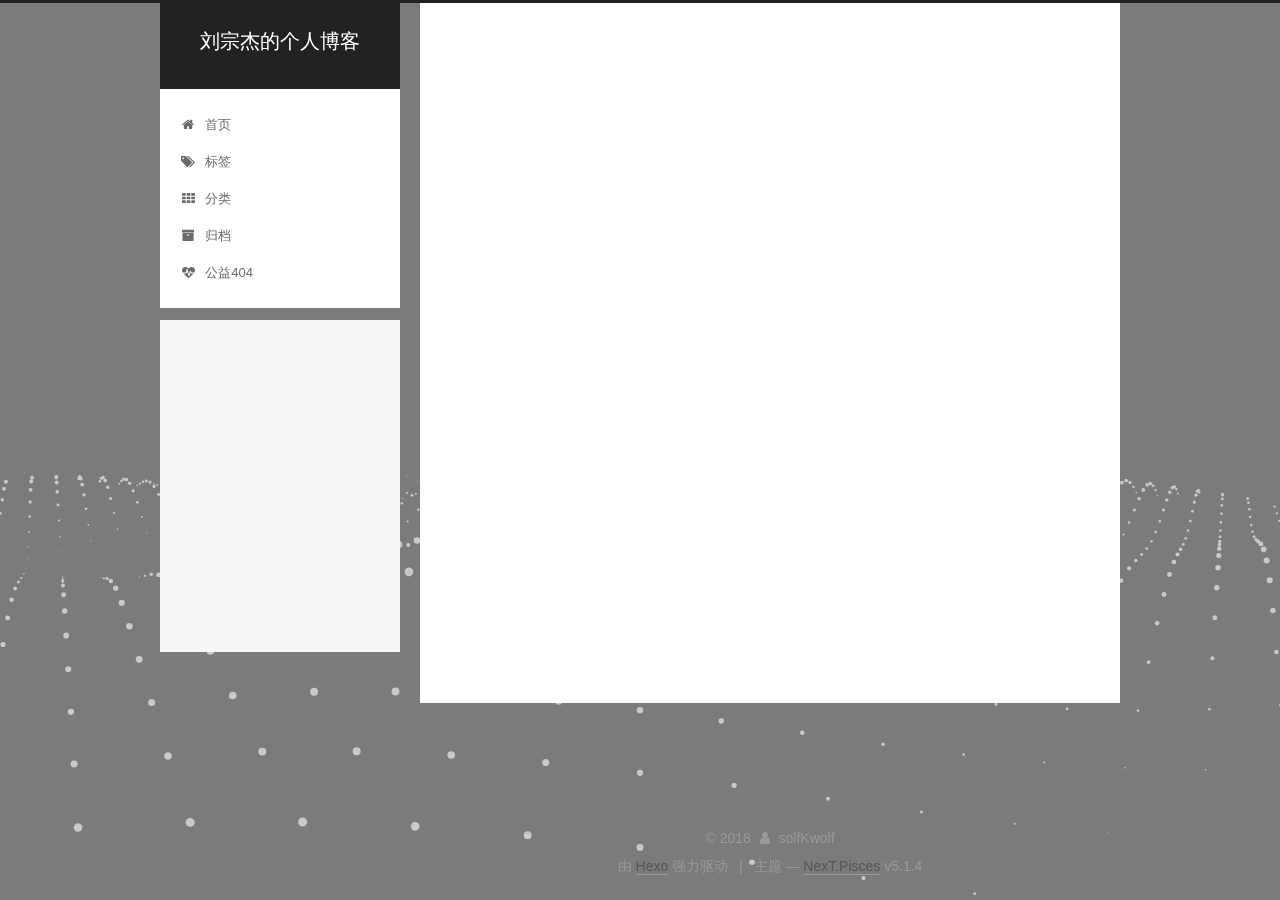
==== commit f9006c91: "Site updated: 2018-03-27 02:45:21" ====
--- a/tags/index.html
+++ b/tags/index.html
@@ -72,6 +72,8 @@
 
 
 
+
+  
 
 
   <link rel="alternate" href="/atom.xml" title="刘宗杰的个人博客" type="application/atom+xml" />
--- a/css/main.css
+++ b/css/main.css
@@ -1823,7 +1823,7 @@
   width: 4px;
   height: 4px;
   border-radius: 50%;
-  background: #ff628b;
+  background: #9da628;
 }
 .links-of-blogroll {
   font-size: 13px;
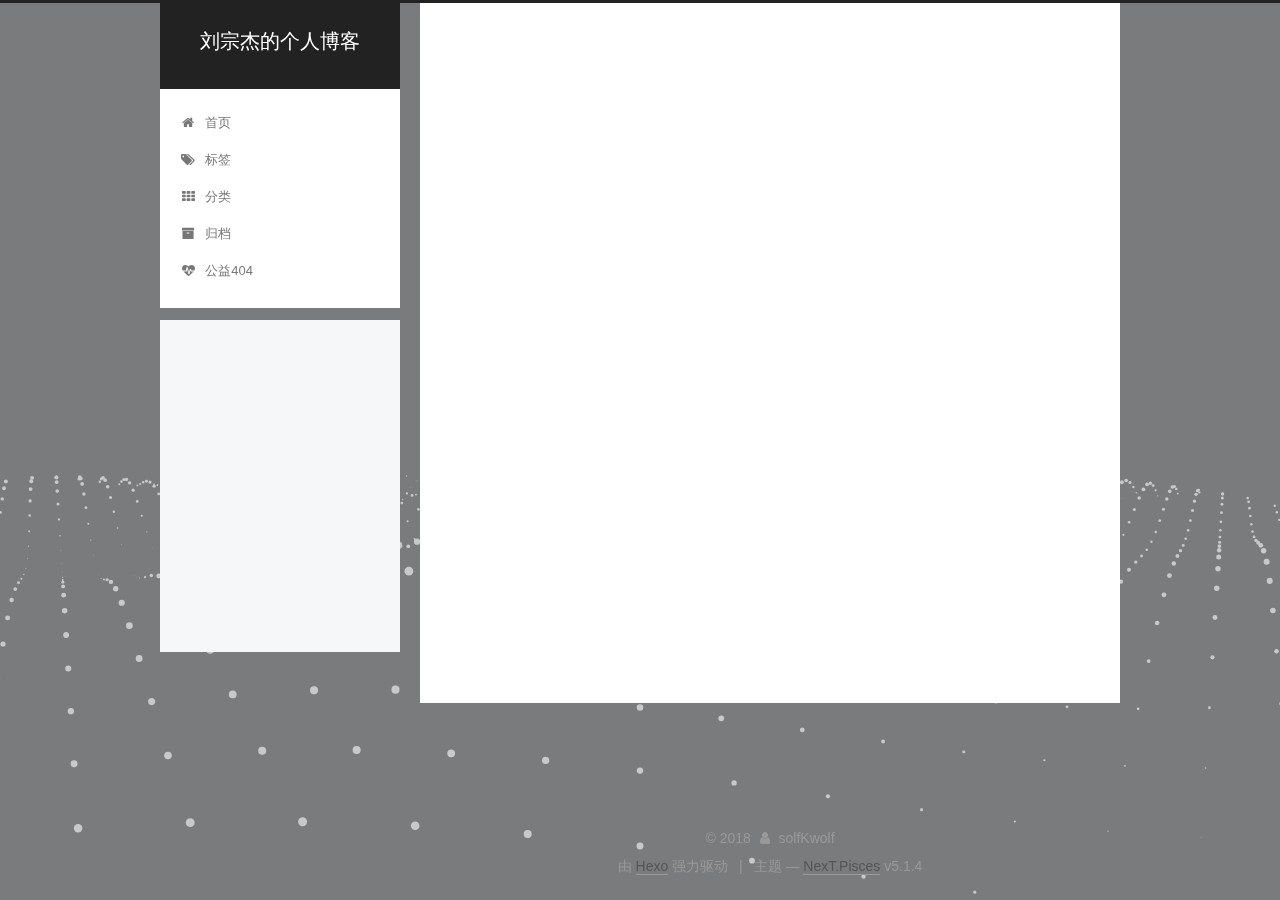
==== commit 0158d9c6: "Site updated: 2018-03-27 02:52:23" ====
--- a/tags/index.html
+++ b/tags/index.html
@@ -72,8 +72,6 @@
 
 
 
-
-  
 
 
   <link rel="alternate" href="/atom.xml" title="刘宗杰的个人博客" type="application/atom+xml" />
--- a/css/main.css
+++ b/css/main.css
@@ -1823,7 +1823,7 @@
   width: 4px;
   height: 4px;
   border-radius: 50%;
-  background: #9da628;
+  background: #81ff61;
 }
 .links-of-blogroll {
   font-size: 13px;
